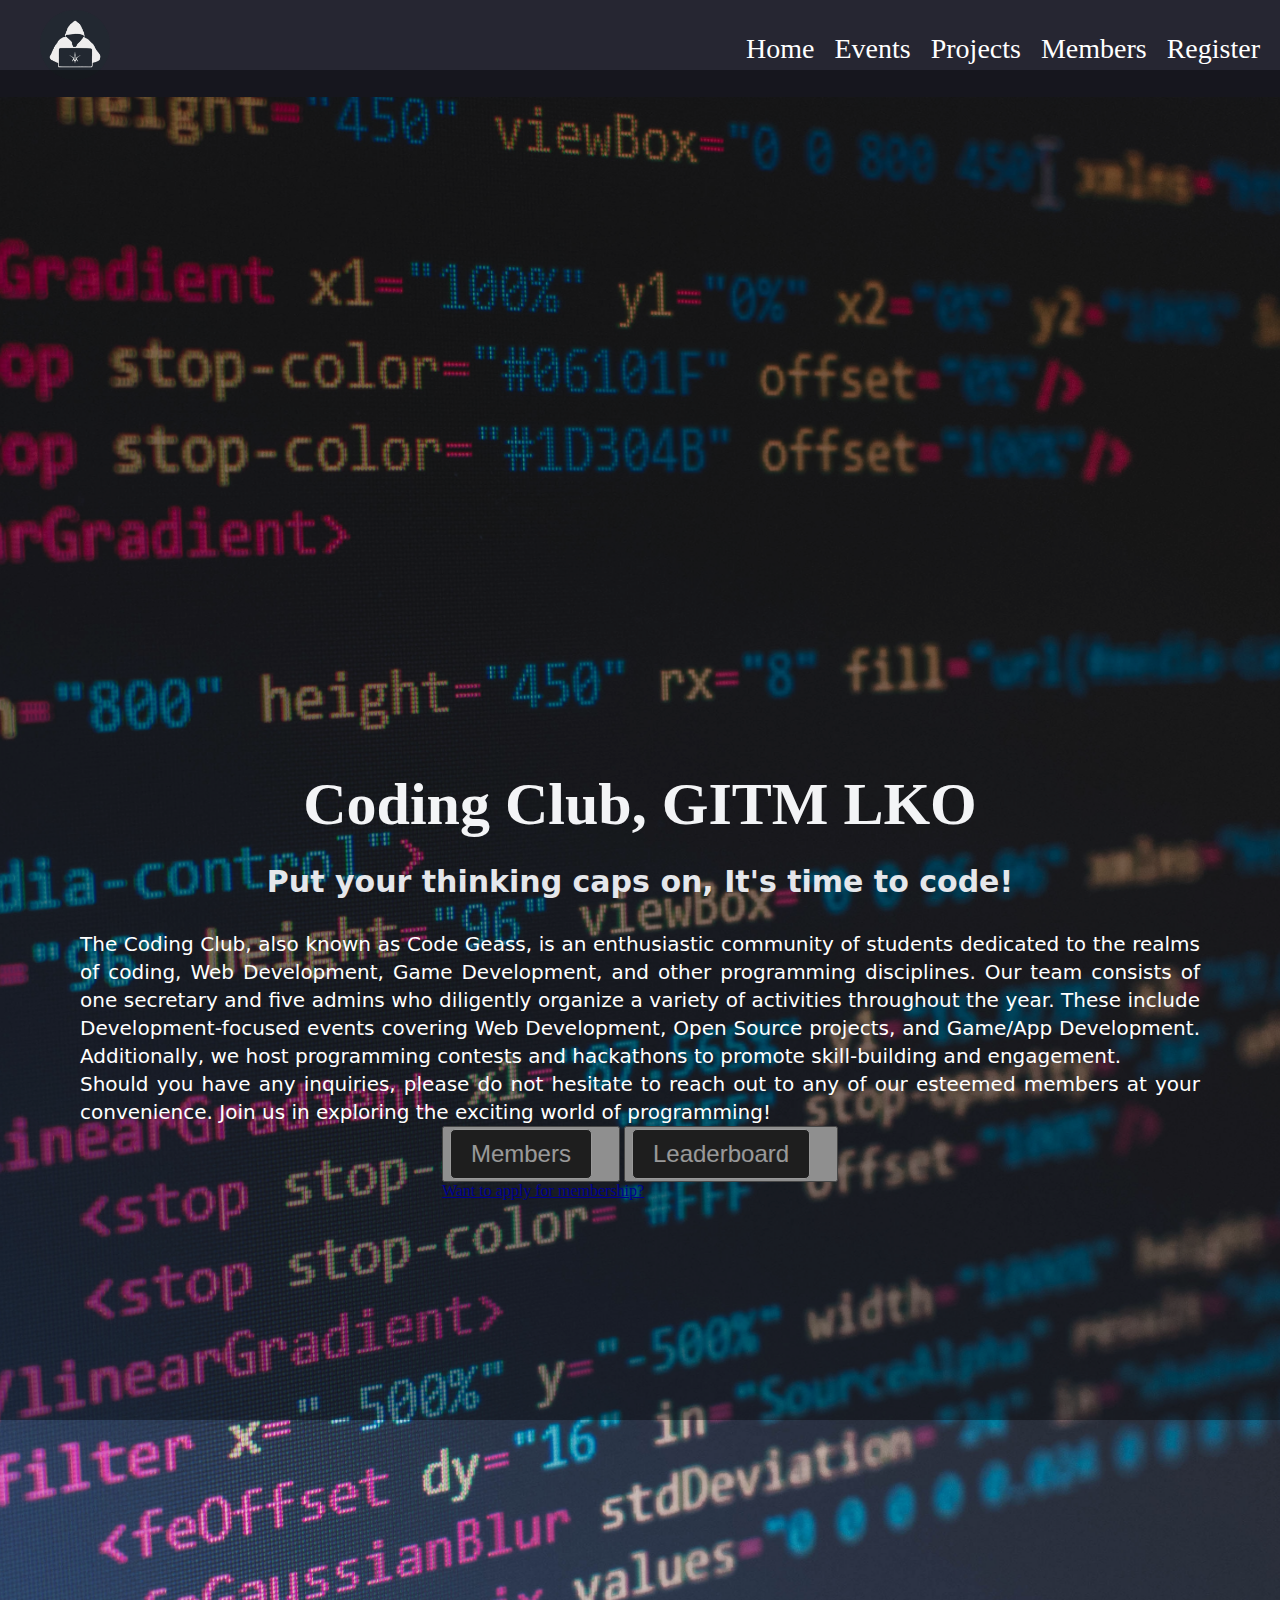
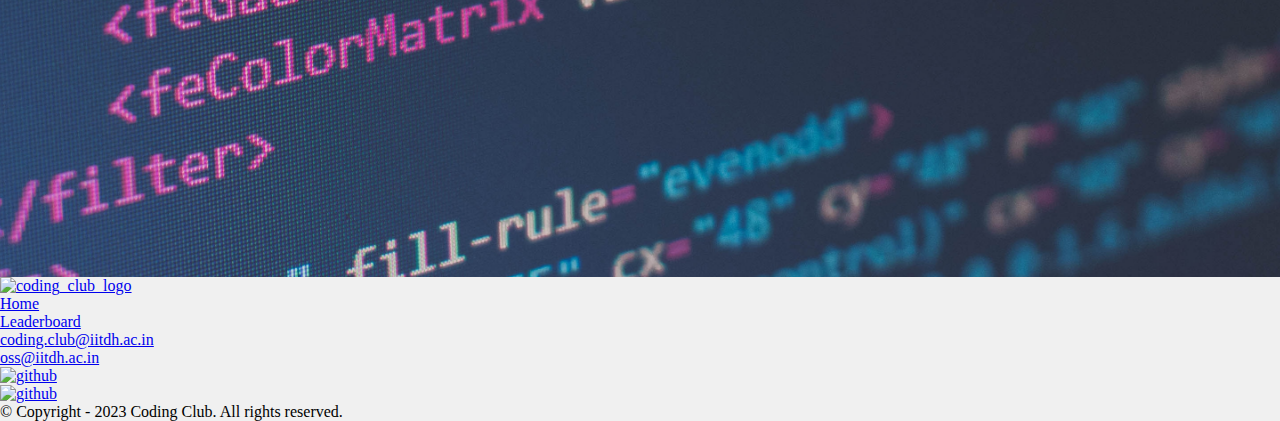
==== index.html @ b38f1833 "new file:   images/main bg img.jpg 	new file:   index.html 	modified:   style.css more lines of css " ====
<!DOCTYPE html>
<html lang="en">

<head>
    <meta charset="utf-8" />
    <meta name="viewport" content="width=device-width, initial-scale=1" />
    <title>Coding Club Website</title>
    <link rel="stylesheet" href="style.css" />
</head>

<body>

    <header>
        <a href="/"><img src="/images/Logo4xWithoutFade.png" alt="Club Logo" width="70" height="50" /></a>
        <div>
            <a href="/">Home</a>
            <a href="/events">Events</a>
            <a href="/projects">Projects</a>
            <a href="/members">Members</a>
            <a href="/register">Register</a>
        </div>
    </header>

    <section>
        <div class="container">
            <h1><span>Coding Club, GITM LKO</span></h1>
            <h3>Put your thinking caps on, It's time to code!</h3>
            <p>
                The Coding Club, also known as Code Geass, is an enthusiastic community of students dedicated to the
                realms
                of coding,
                Web Development, Game Development, and other programming disciplines. Our team consists of one secretary
                and
                five admins
                who diligently organize a variety of activities throughout the year. These include Development-focused
                events covering
                Web Development, Open Source projects, and Game/App Development. Additionally, we host programming
                contests
                and
                hackathons to promote skill-building and engagement.
            </p>
            <p>
                Should you have any inquiries, please do not hesitate to reach out to any of our esteemed members at
                your
                convenience.
                Join us in exploring the exciting world of programming!

            </p>
            <div class="button">
                <button><a href="/members" class="btn">Members</a></button>
                <button><a href="/leaderboard" class="btn">Leaderboard</a></button>
                <div>
                    <a href="/members/wanna_join" class="link">Want to apply for membership?</a>
                </div>
            </div>
             </div>
    </section>

    <div class="member_memberbody__usqsE">
    </div>
    <div id="footer">
        <div class="footer-wrapper">
            <div class="footer-content">
                <div class="logo-wrapper">
                    <a href="#" class="logo-link">
                        <img alt="coding_club_logo" class="club-logo"
                            src="/_next/image?url=%2FFooter%2FLogo4x.png&amp;w=384&amp;q=75" />
                    </a>
                </div>
                <div class="navigation-links">
                    <div aria-current="page" class="nav-link current-page">
                        <a href="/" class="nav-link">Home</a>
                    </div>
                    <div class="nav-link">
                        <a href="/leaderboard" class="nav-link">Leaderboard</a>
                    </div>
                </div>
                <div class="contact-info">
                    <div class="email-link">
                        <a href="mailto:coding.club@iitdh.ac.in" class="email-link">coding.club@iitdh.ac.in</a>
                    </div>
                    <div class="oss-email-link">
                        <a href="mailto:oss@iitdh.ac.in" class="oss-email-link">oss@iitdh.ac.in</a>
                    </div>
                </div>
                <div class="social-icons-wrapper">
                    <div class="github-icon">
                        <a target="_blank" href="https://www.github.com/oss2019/">
                            <img src="https://img.icons8.com/plumpy/48/github.png" alt="github"
                                class="social-media-icon" />
                        </a>
                    </div>
                    <div class="github-icon">
                        <a target="_blank" href="https://www.github.com/shubhagarwal-dev/">
                            <img src="https://img.icons8.com/plumpy/48/github.png" alt="github"
                                class="social-media-icon" />
                        </a>
                    </div>
                </div>
                <div class="copyright-info">
                    <div class="copyright-text">© Copyright - 2023 Coding Club. All rights reserved.</div>
                </div>
            </div>
        </div>
    </div>
    <script src="/_next/static/chunks/webpack-50af1c2569e76aba.js" async=""></script>

    <script src="script.js"></script>
</body>

</html>
---- style.css ----
body,
h1,
p {
  margin: 0;
  padding: 0;
  z-index: 1;
}

body {
  background-color: #f0f0f0;
}

header {
  display: flex;
  justify-content: space-between;
  align-items: center;
  padding: 10px 20px;
  background-color: rgb(38, 38, 50);
}

header img {
  width: 70px;
  height: 70px;
}

header div {
  display: flex;
}

header a {
  position: relative;
  color: white;
  text-decoration: none;
  font-size: 28px;
  margin-left: 20px;
}

header div a:hover::after {
  content: "";
  position: absolute;
  left: 0;
  bottom: -3px;
  width: 100%;
  height: 1px;
  background-color: white;
}

.container {
  background-image: url("images/main\ bg\ img.jpg");
  height: 180vh;
  background-size: cover;
  background-position: center;
  padding: 80px;
  color: #ffff;
  display: flex;
  flex-direction: column;
  justify-content: center;
  align-items: center;
  overflow: hidden;
  /* z-index: 1; */
}
.container::before {
  content: " ";
  position: absolute;
  top: 70px;
  right: 0;
  background: rgba(0, 0, 0, 0.4);
  height: 150vh;
  width: 100%;
  z-index: 0;
}
.container h1 {
  position: relative;
  font-weight: bolder;
  font-size: 60px;
  line-height: 60px;
  text-align: center;
  z-index: 1;
  color: #f3f4f6;
  font-weight: 800;
}

.container img {
  filter: brightness(50%);
  z-index: -1;
}

.container h3 {
  font-weight: 800;
  font-size: 30px;
  line-height: 36px;
  text-align: center;
  color: #e5e7eb;
  z-index: 1;
  font-family: system-ui, -apple-system, BlinkMacSystemFont, "Segoe UI", Roboto,
    "Helvetica Neue", Arial, "Noto Sans", sans-serif, "Apple Color Emoji",
    "Segoe UI Emoji", "Segoe UI Symbol", "Noto Color Emoji";
}

.container p {
  font-family: system-ui, -apple-system, BlinkMacSystemFont, "Segoe UI", Roboto,
    "Helvetica Neue", Arial, "Noto Sans", sans-serif, "Apple Color Emoji",
    "Segoe UI Emoji", "Segoe UI Symbol", "Noto Color Emoji";
  font-style: normal;
  font-weight: 400;
  font-size: 20px;
  line-height: 28px;
  color: white;
  text-align: justify;
  z-index: 1;
}
.button button a {
  display: inline-block;
  padding: 10px 20px;
  font-size: 24px;
  text-align: center;
  text-decoration: none;
  cursor: pointer;
  background-color: #333;
  color: white;
  margin-right: 20px;
  border: 1px solid white;
  border-radius: 5px;
  color: white;
}

body {
  background-color: #f0f0f0;
}
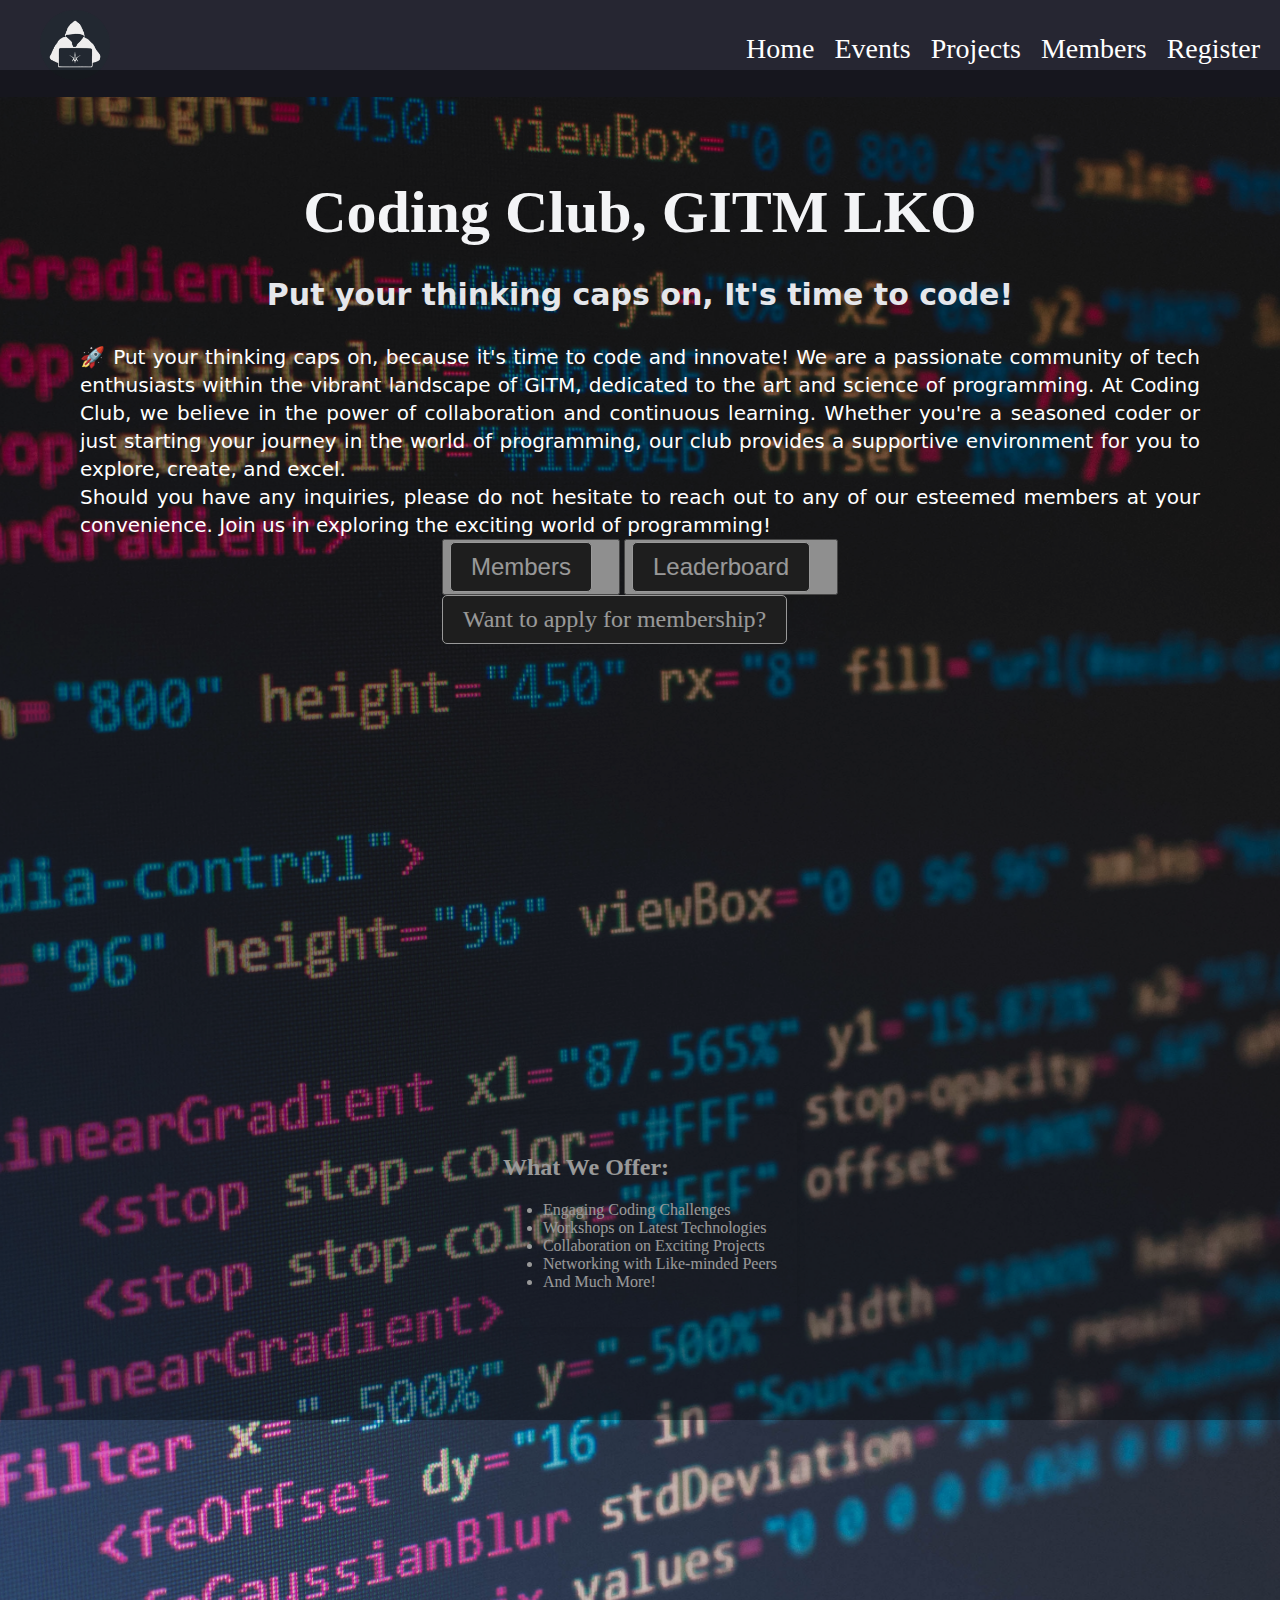
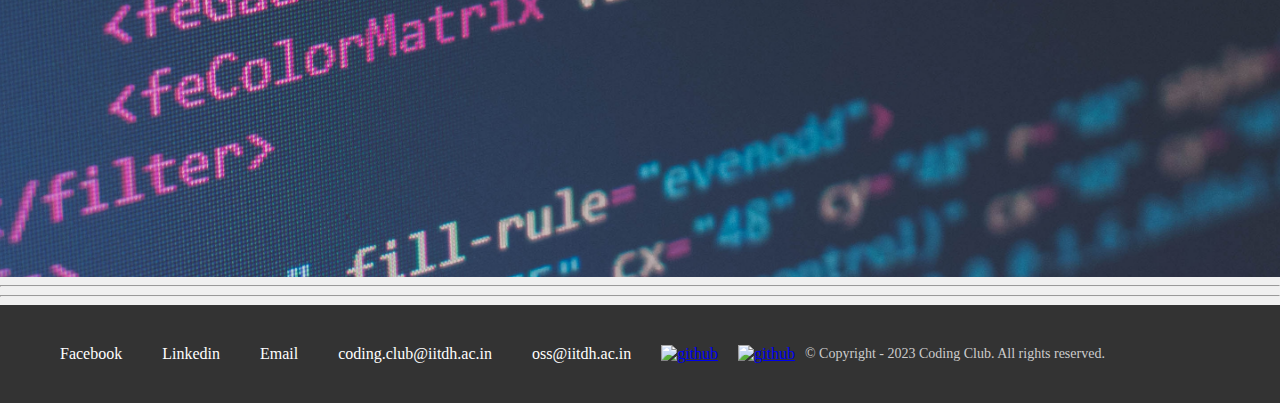
==== commit fbda94b8: "modified:   index.html 	modified:   style.css" ====
--- a/index.html
+++ b/index.html
@@ -26,18 +26,15 @@
             <h1><span>Coding Club, GITM LKO</span></h1>
             <h3>Put your thinking caps on, It's time to code!</h3>
             <p>
-                The Coding Club, also known as Code Geass, is an enthusiastic community of students dedicated to the
-                realms
-                of coding,
-                Web Development, Game Development, and other programming disciplines. Our team consists of one secretary
-                and
-                five admins
-                who diligently organize a variety of activities throughout the year. These include Development-focused
-                events covering
-                Web Development, Open Source projects, and Game/App Development. Additionally, we host programming
-                contests
-                and
-                hackathons to promote skill-building and engagement.
+                🚀 Put your thinking caps on, because it's time to code and innovate! We are a passionate community of
+                tech enthusiasts
+                within the vibrant landscape of GITM, dedicated to the art and science of programming.
+
+                At Coding Club, we believe in the power of collaboration and continuous learning. Whether you're a
+                seasoned coder or
+                just starting your journey in the world of programming, our club provides a supportive environment for
+                you to explore,
+                create, and excel.
             </p>
             <p>
                 Should you have any inquiries, please do not hesitate to reach out to any of our esteemed members at
@@ -52,35 +49,47 @@
                 <div>
                     <a href="/members/wanna_join" class="link">Want to apply for membership?</a>
                 </div>
+            </div><div class="offer-container">
+                <h2>What We Offer:</h2>
+                <ul>
+                    <li>Engaging Coding Challenges</li>
+                    <li>Workshops on Latest Technologies</li>
+                    <li>Collaboration on Exciting Projects</li>
+                    <li>Networking with Like-minded Peers</li>
+                    <li>And Much More!</li>
+                </ul>
             </div>
-             </div>
+        </div>
     </section>
-
+    <hr>
+    <hr>
     <div class="member_memberbody__usqsE">
     </div>
     <div id="footer">
         <div class="footer-wrapper">
             <div class="footer-content">
-                <div class="logo-wrapper">
+                <!-- <div class="logo-wrapper">
                     <a href="#" class="logo-link">
-                        <img alt="coding_club_logo" class="club-logo"
-                            src="/_next/image?url=%2FFooter%2FLogo4x.png&amp;w=384&amp;q=75" />
+                        <img alt="coding_club_logo" class="club-logo" src="images/Logo4x.png" />
                     </a>
-                </div>
+                </div> -->
                 <div class="navigation-links">
-                    <div aria-current="page" class="nav-link current-page">
-                        <a href="/" class="nav-link">Home</a>
+                    <div class="nav-link">
+                        <a href="/" class="nav-link">Facebook</a>
                     </div>
                     <div class="nav-link">
-                        <a href="/leaderboard" class="nav-link">Leaderboard</a>
+                        <a href="/leaderboard" class="nav-link">Linkedin</a>
+                    </div>
+                    <div class="nav-link">
+                        <a href="/leaderboard" class="nav-link">Email</a>
                     </div>
                 </div>
                 <div class="contact-info">
                     <div class="email-link">
                         <a href="mailto:coding.club@iitdh.ac.in" class="email-link">coding.club@iitdh.ac.in</a>
                     </div>
-                    <div class="oss-email-link">
-                        <a href="mailto:oss@iitdh.ac.in" class="oss-email-link">oss@iitdh.ac.in</a>
+                    <div class="email-link">
+                        <a href="mailto:oss@iitdh.ac.in" class="email-link">oss@iitdh.ac.in</a>
                     </div>
                 </div>
                 <div class="social-icons-wrapper">
@@ -102,9 +111,8 @@
                 </div>
             </div>
         </div>
+
     </div>
-    <script src="/_next/static/chunks/webpack-50af1c2569e76aba.js" async=""></script>
-
     <script src="script.js"></script>
 </body>
 
--- a/style.css
+++ b/style.css
@@ -57,7 +57,6 @@
   justify-content: center;
   align-items: center;
   overflow: hidden;
-  /* z-index: 1; */
 }
 .container::before {
   content: " ";
@@ -71,9 +70,10 @@
 }
 .container h1 {
   position: relative;
+  /* margin-top: 10px; */
   font-weight: bolder;
   font-size: 60px;
-  line-height: 60px;
+  line-height: 70px;
   text-align: center;
   z-index: 1;
   color: #f3f4f6;
@@ -109,7 +109,7 @@
   text-align: justify;
   z-index: 1;
 }
-.button button a {
+.button a {
   display: inline-block;
   padding: 10px 20px;
   font-size: 24px;
@@ -123,7 +123,56 @@
   border-radius: 5px;
   color: white;
 }
+.offer-container {
+  max-width: 600px;
+  margin: auto;
+  background-color: transparent;
+  padding: 20px;
+  border-radius: 10px;
+  box-shadow: 0 0 10px rgba(0, 0, 0, 0.1);
+}
+#footer {
+  background-color: #333;
+  color: #fff;
+  padding: 20px 0;
+  text-align: center;
+  align-items: center;
+}
+.footer-wrapper {
+  max-width: 1200px;
+  margin: 0 auto;
+  display: flex;
+  text-align: center;
+}
+.logo-link {
+  display: inline-block;
+  margin-bottom: 20px;
+}
+.club-logo {
+  width: 120px;
+  height: auto;
+}
+.footer-content {
+  display: flex;
+  align-items: center;
+}
+.navigation-links,
+.contact-info,
+.social-icons-wrapper {
+  display: flex;
+}
+.nav-link,
+.email-link,
+.github-icon {
+  display: block;
+  color: #fff;
+  text-decoration: none;
 
-body {
-  background-color: #f0f0f0;
+  font-size: 16px;
+  padding: 10px 10px;
 }
+.copyright-info {
+  font-size: 14px;
+  color: #ccc;
+  text-align: center;
+}
